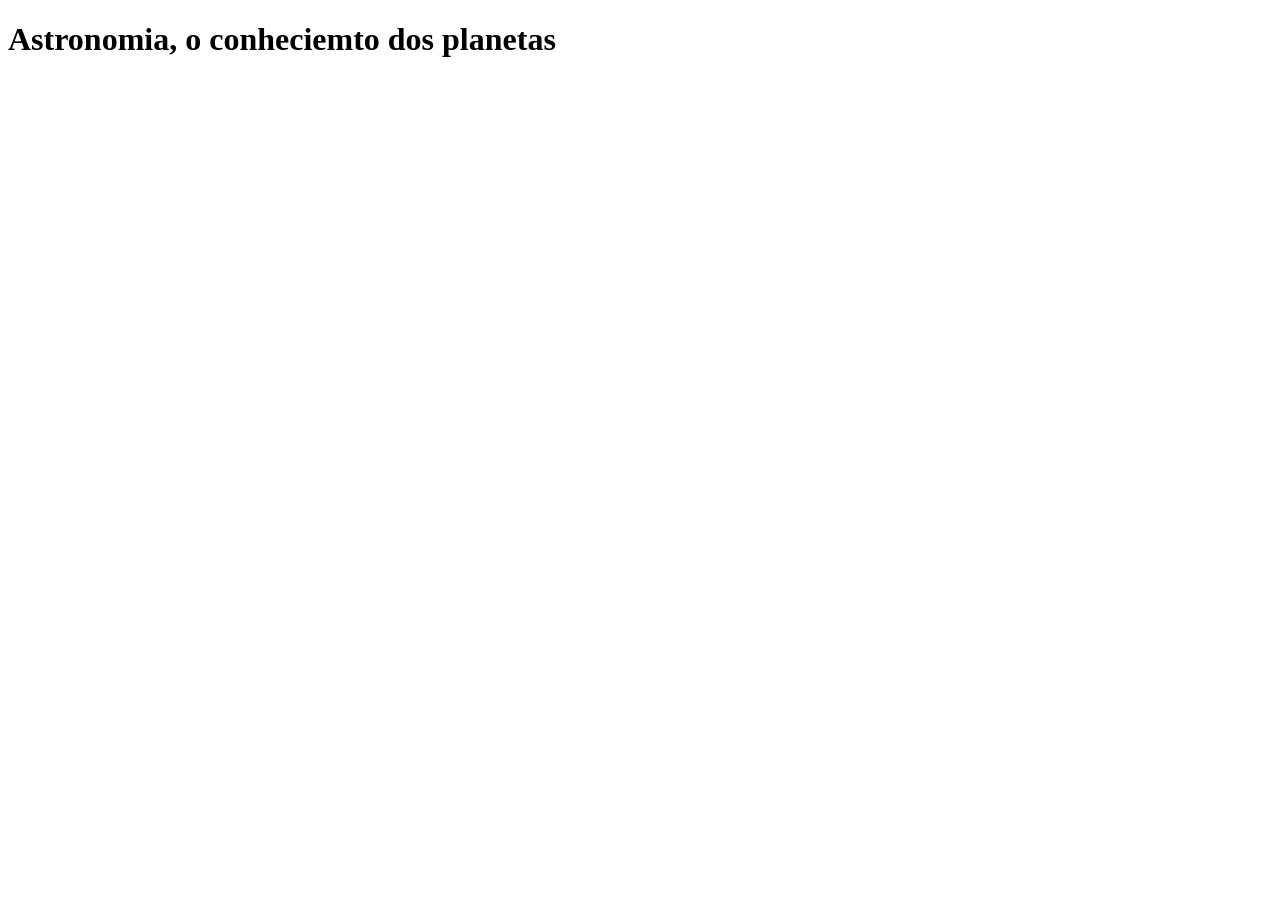
==== index.html @ 734de732 "Add files via upload" ====
<!DOCTYPE html>
<html lang="pt-br">
<head>
    <meta charset="UTF-8">
    <meta http-equiv="X-UA-Compatible" content="IE=edge">
    <meta name="viewport" content="width=device-width, initial-scale=1.0">
    <title>Astronomia, o conheciemto dos planetas</title>
    <link rel="stylesheet" href="style.css">
</head>
<body>
    <h1>Astronomia, o conheciemto dos planetas</h1>
</body>
</html>
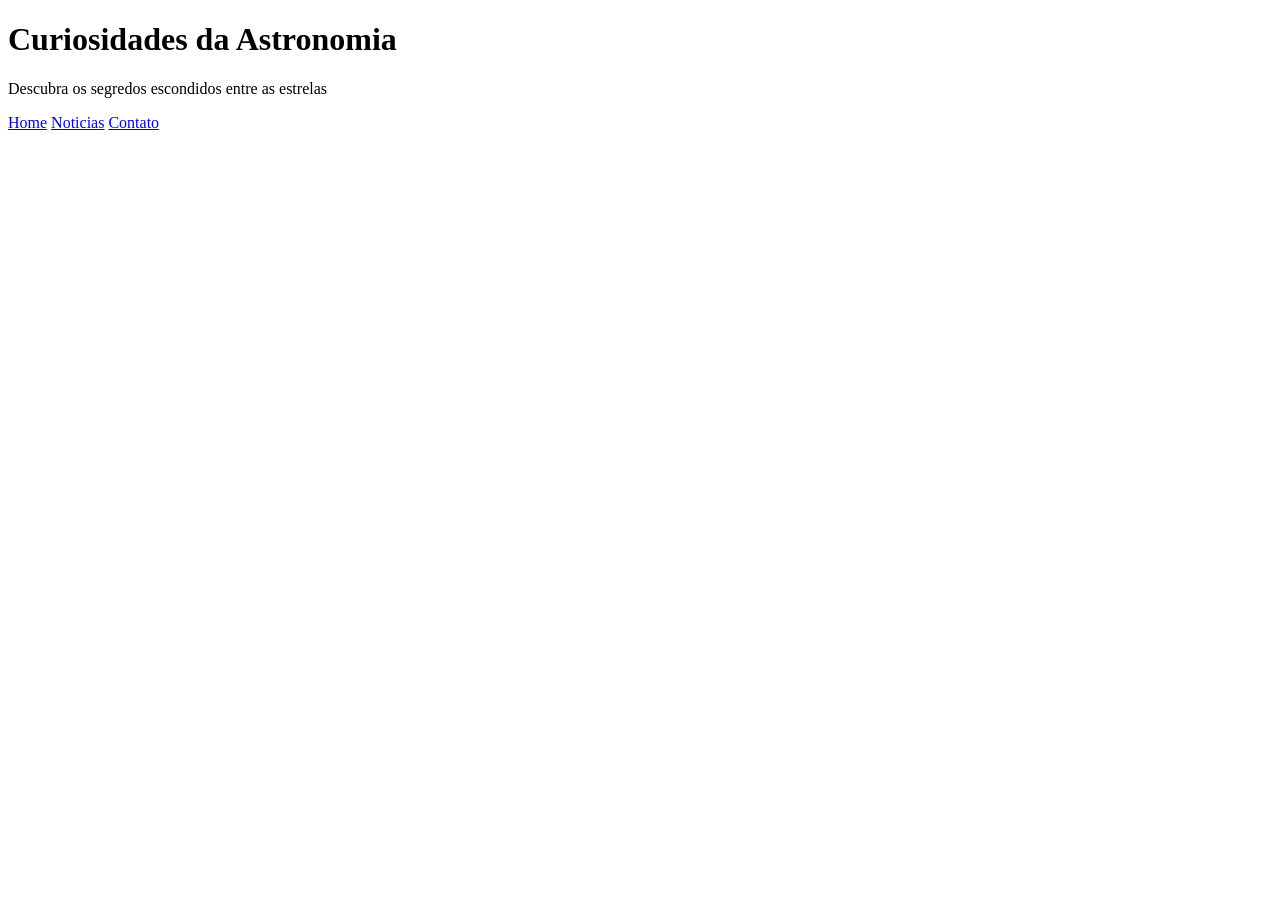
==== commit d00b47c0: "Update header and add navigation to index.html" ====
--- a/index.html
+++ b/index.html
@@ -8,6 +8,14 @@
     <link rel="stylesheet" href="style.css">
 </head>
 <body>
-    <h1>Astronomia, o conheciemto dos planetas</h1>
+    <header>
+        <h1>Curiosidades da Astronomia</h1>
+        <P>Descubra os segredos escondidos entre as estrelas</P>
+    </header>
+    <nav>
+        <a href="#">Home</a>
+        <a href="#">Noticias</a>
+        <a href="#">Contato</a>
+    </nav>
 </body>
-</html>+</html>
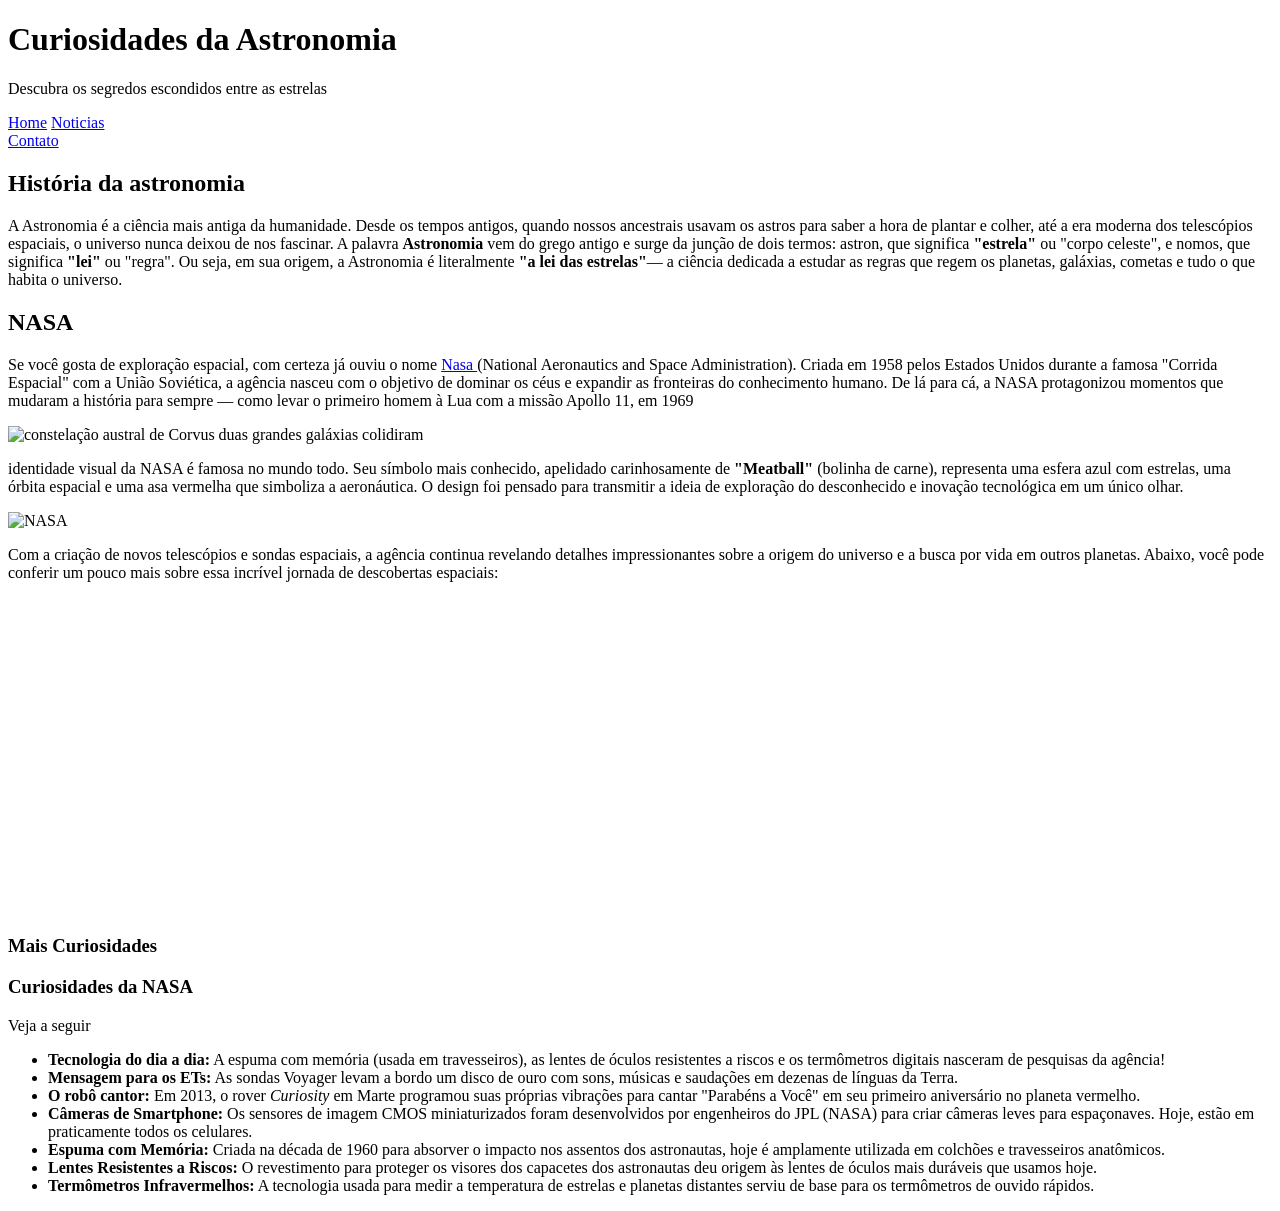
==== commit 8a05670f: "Create index.html for astronomy webpage Initial HTML structure for an astronomy-themed webpage, incl" ====
--- a/index.html
+++ b/index.html
@@ -9,13 +9,51 @@
 </head>
 <body>
     <header>
-        <h1>Curiosidades da Astronomia</h1>
+        <h1 class="titulos">Curiosidades da Astronomia</h1>
         <P>Descubra os segredos escondidos entre as estrelas</P>
     </header>
     <nav>
         <a href="#">Home</a>
-        <a href="#">Noticias</a>
+        <a href="#">Noticias</a><div class="video">
         <a href="#">Contato</a>
     </nav>
+    <main>
+        <article>
+            <h1 class="titulos">História da astronomia</h1>
+            <p>A Astronomia é a ciência mais antiga da humanidade. Desde os tempos antigos, quando nossos ancestrais usavam os astros para saber a hora de plantar e colher, até a era moderna dos telescópios espaciais, o universo nunca deixou de nos fascinar. A palavra <strong>Astronomia</strong> vem do grego antigo e surge da junção de dois termos: astron, que significa <strong>"estrela"</strong> ou "corpo celeste", e nomos, que significa <strong>"lei"</strong> ou "regra". Ou seja, em sua origem, a Astronomia é literalmente <strong>"a lei das estrelas"</strong>— a ciência dedicada a estudar as regras que regem os planetas, galáxias, cometas e tudo o que habita o universo.</p>
+
+            <h2 class="titulos">NASA</h2>
+
+            <p>Se você gosta de exploração espacial, com certeza já ouviu o nome <a href="https://www.nasa.gov/"> Nasa </a> (National Aeronautics and Space Administration). Criada em 1958 pelos Estados Unidos durante a famosa "Corrida Espacial" com a União Soviética, a agência nasceu com o objetivo de dominar os céus e expandir as fronteiras do conhecimento humano.
+                De lá para cá, a NASA protagonizou momentos que mudaram a história para sempre — como levar o primeiro homem à Lua com a missão Apollo 11, em 1969</p>
+                <picture>
+                    <source media="(min-width:670px)" srcset="img/nasa-1_650x400_61487787222.webp"  >
+                    <img src="img/images.jpeg" alt="constelação austral de Corvus duas grandes galáxias colidiram" width="700px"></picture>
+           <p> identidade visual da NASA é famosa no mundo todo. Seu símbolo mais conhecido, apelidado carinhosamente de <strong>"Meatball"</strong> (bolinha de carne), representa uma esfera azul com estrelas, uma órbita espacial e uma asa vermelha que simboliza a aeronáutica. O design foi pensado para transmitir a ideia de exploração do desconhecido e inovação tecnológica em um único olhar.</p>
+
+            <img src="img/download-removebg-preview.png" alt="NASA" class="pequena" width="500px">
+
+                   <p>Com a criação de novos telescópios e sondas espaciais, a agência continua revelando detalhes impressionantes sobre a origem do universo e a busca por vida em outros planetas. Abaixo, você pode conferir um pouco mais sobre essa incrível jornada de descobertas espaciais:</p>
+
+            <div class="video">
+<iframe width="560" height="315" src="https://www.youtube.com/embed/SpEMBPK2TWA?si=BVqqCJKX5ZbXJQyB" title="YouTube video player" frameborder="0" allow="accelerometer; autoplay; clipboard-write; encrypted-media; gyroscope; picture-in-picture; web-share" referrerpolicy="strict-origin-when-cross-origin" allowfullscreen></iframe>
+</div>
+</main>
+<Aside>
+<h3 class="titulos">Mais Curiosidades</h3>
+<p><aside>
+    <h3>Curiosidades da NASA</h3>
+    <p>Veja a seguir</p>
+    <ul>
+        <li><strong>Tecnologia do dia a dia:</strong> A espuma com memória (usada em travesseiros), as lentes de óculos resistentes a riscos e os termômetros digitais nasceram de pesquisas da agência!</li>
+        <li><strong>Mensagem para os ETs:</strong> As sondas Voyager levam a bordo um disco de ouro com sons, músicas e saudações em dezenas de línguas da Terra.</li>
+        <li><strong>O robô cantor:</strong> Em 2013, o rover <i>Curiosity</i> em Marte programou suas próprias vibrações para cantar "Parabéns a Você" em seu primeiro aniversário no planeta vermelho.</li>
+        <li><strong>Câmeras de Smartphone:</strong> Os sensores de imagem CMOS miniaturizados foram desenvolvidos por engenheiros do JPL (NASA) para criar câmeras leves para espaçonaves. Hoje, estão em praticamente todos os celulares.</li>
+        <li><strong>Espuma com Memória:</strong> Criada na década de 1960 para absorver o impacto nos assentos dos astronautas, hoje é amplamente utilizada em colchões e travesseiros anatômicos.</li>
+        <li><strong>Lentes Resistentes a Riscos:</strong> O revestimento para proteger os visores dos capacetes dos astronautas deu origem às lentes de óculos mais duráveis que usamos hoje.</li>
+        <li><strong>Termômetros Infravermelhos:</strong> A tecnologia usada para medir a temperatura de estrelas e planetas distantes serviu de base para os termômetros de ouvido rápidos.</li>
+    </ul>
+</p>
+</Aside>
 </body>
 </html>
